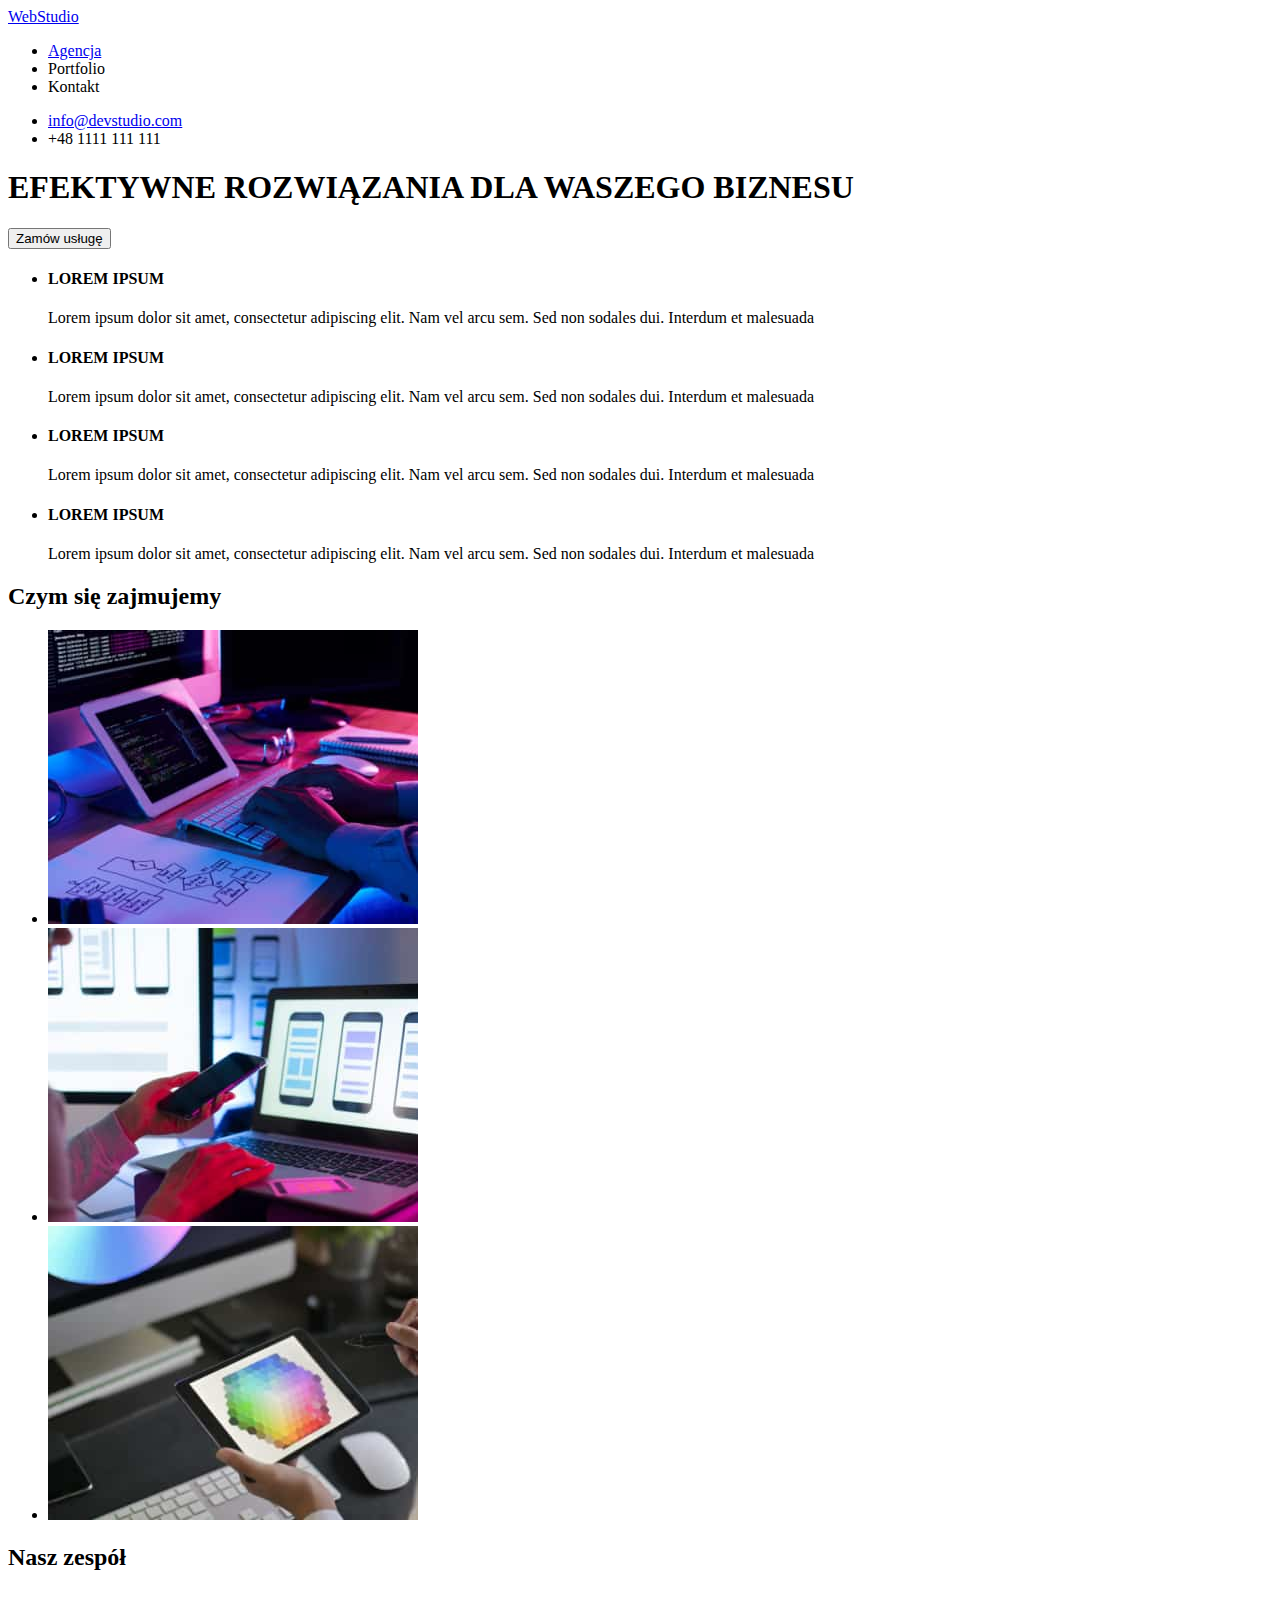
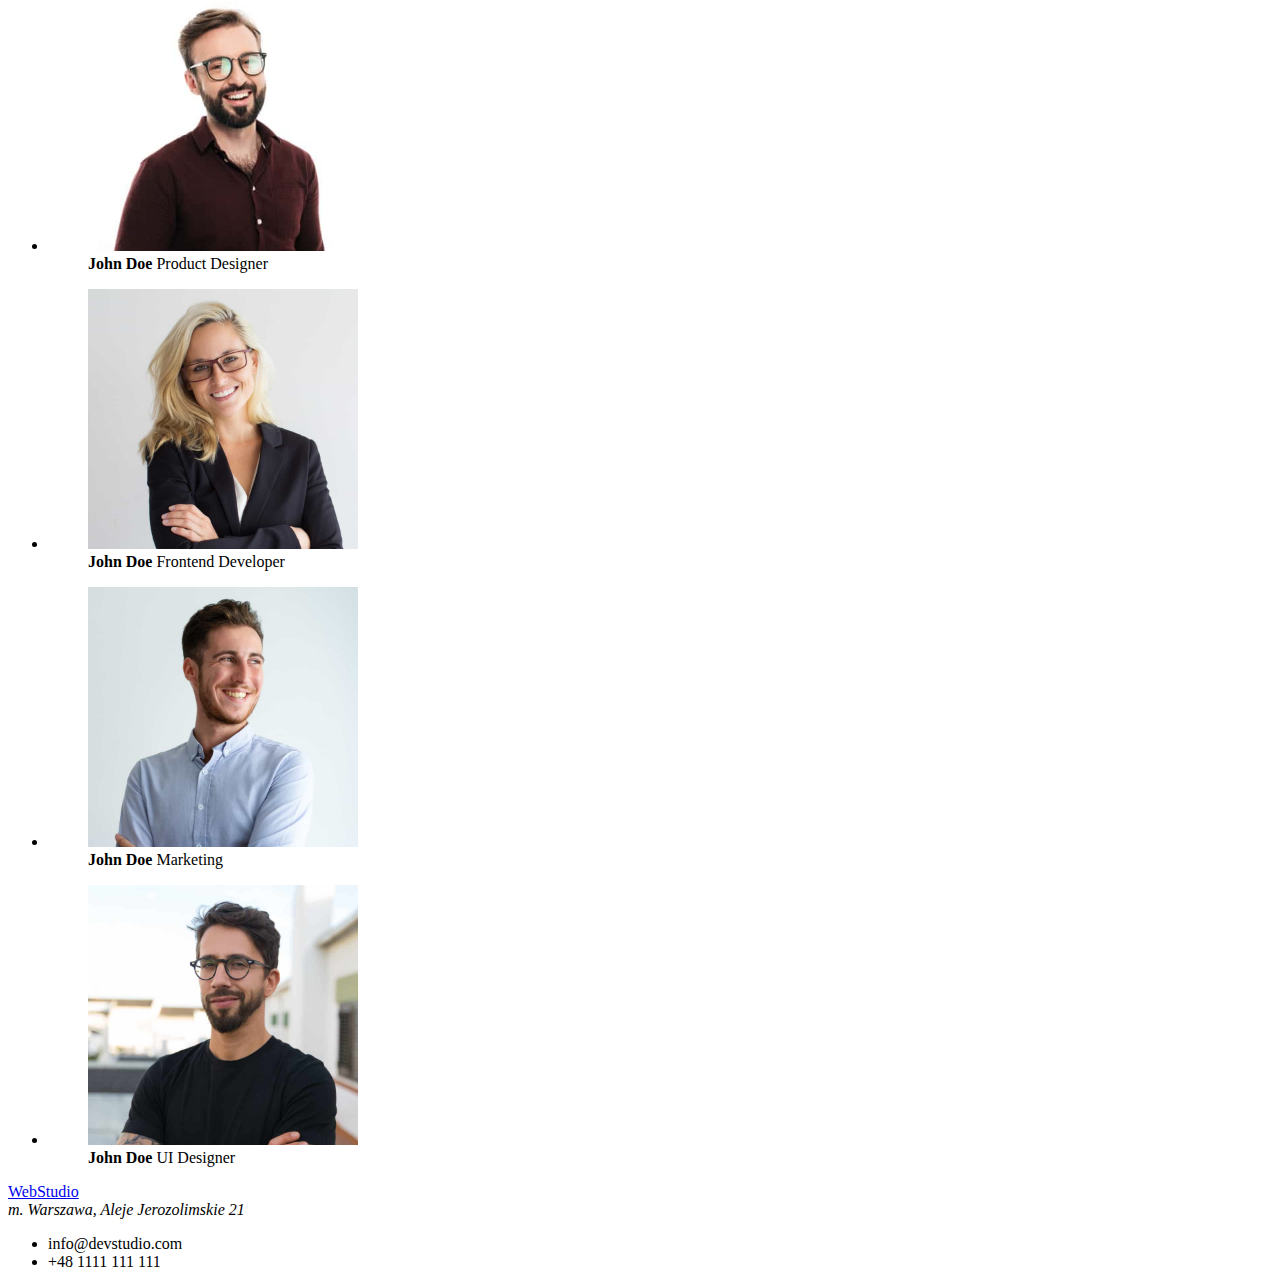
==== index.html @ db187608 "update" ====
<!DOCTYPE html>
<html lang="pl">
<head>
    <meta charset="UTF-8">
    <meta http-equiv="X-UA-Compatible" content="IE=edge">
    <meta name="viewport" content="width=device-width, initial-scale=1.0">
    <title>Main page</title>
</head>
<body>
    <header>
        <a href="#">WebStudio</a>
<nav>
    <ul>
        <li><a href="/Agencja">Agencja</a></li>
        <li>Portfolio</li>
        <li>Kontakt</li>
    </ul>
</nav>
 <ul>
    <li><a href="mailto:info@devstudio.com">info@devstudio.com</a></li>
    <li>+48 1111 111 111</li>
 </ul>
</header>
    <main>
<h1>EFEKTYWNE ROZWIĄZANIA DLA WASZEGO BIZNESU</h1>
<button type="button">Zamów usługę</button>
        <section>
        <ul>
            <li>
                <h4>LOREM IPSUM</h4>
                <p>Lorem ipsum dolor sit amet, consectetur adipiscing elit. Nam vel arcu sem. Sed non sodales dui. Interdum et malesuada</p>
            </li>
            <li>
                <h4>LOREM IPSUM</h4>
                <p>Lorem ipsum dolor sit amet, consectetur adipiscing elit. Nam vel arcu sem. Sed non sodales dui. Interdum et malesuada</p>
            </li>
            <li>
                <h4>LOREM IPSUM</h4>
                <p>Lorem ipsum dolor sit amet, consectetur adipiscing elit. Nam vel arcu sem. Sed non sodales dui. Interdum et malesuada</p>
            </li>
            <li>
                <h4>LOREM IPSUM</h4>
                <p>Lorem ipsum dolor sit amet, consectetur adipiscing elit. Nam vel arcu sem. Sed non sodales dui. Interdum et malesuada</p>
            </li>
        </ul>
        </section>
        <section>
        <h2>Czym się zajmujemy</h2>
        <ul>
        <li><img 
        src="images/backend.jpg"
        alt="backend"
        width="370"
        height="294"
        /></li>
        <li><img 
            src="images/frontend.jpg"
            alt="frontend"
            width="370"
            height="294"
        /></li>
        <li><img 
            src="images/ux.jpg"
            alt="ux"
            width="370"
            height="294"
        /></li>
        </ul>
        </section>
        <section>
        <h2>Nasz zespół</h2>
        <ul>
            <li>
               <figure>
                <img 
                src="images/1.jpg"
                alt="John Doe Product Designer"
                width="270"
                height="260"
            />
            <figcaption><b>John Doe</b> Product Designer</figcaption>
                </figure>
            </li>  
            <li>
                <figure>
                 <img 
                 src="images/2.jpg"
                 alt="John Doe Frontend Developer"
                 width="270"
                 height="260"
             />
             <figcaption><b>John Doe</b> Frontend Developer</figcaption>
                 </figure>
             </li>  
             <li>
                <figure>
                 <img 
                 src="images/3.jpg"
                 alt="John Doe Marketing"
                 width="270"
                 height="260"
             />
             <figcaption><b>John Doe</b> Marketing</figcaption>
                 </figure>
             </li>  
             <li>
                <figure>
                 <img 
                 src="images/4.jpg"
                 alt="John Doe UI Designer"
                 width="270"
                 height="260"
             />
             <figcaption><b>John Doe</b> UI Designer</figcaption>
                 </figure>
             </li>  
            </ul>
            </section>
    </main>
    <footer>
        <a href="#">WebStudio</a>
        <address>m. Warszawa, Aleje Jerozolimskie 21</address>
            <ul>
                <li>info@devstudio.com</li>
                <li>+48 1111 111 111</li>
            </ul>
    </footer>
</body>
</html>
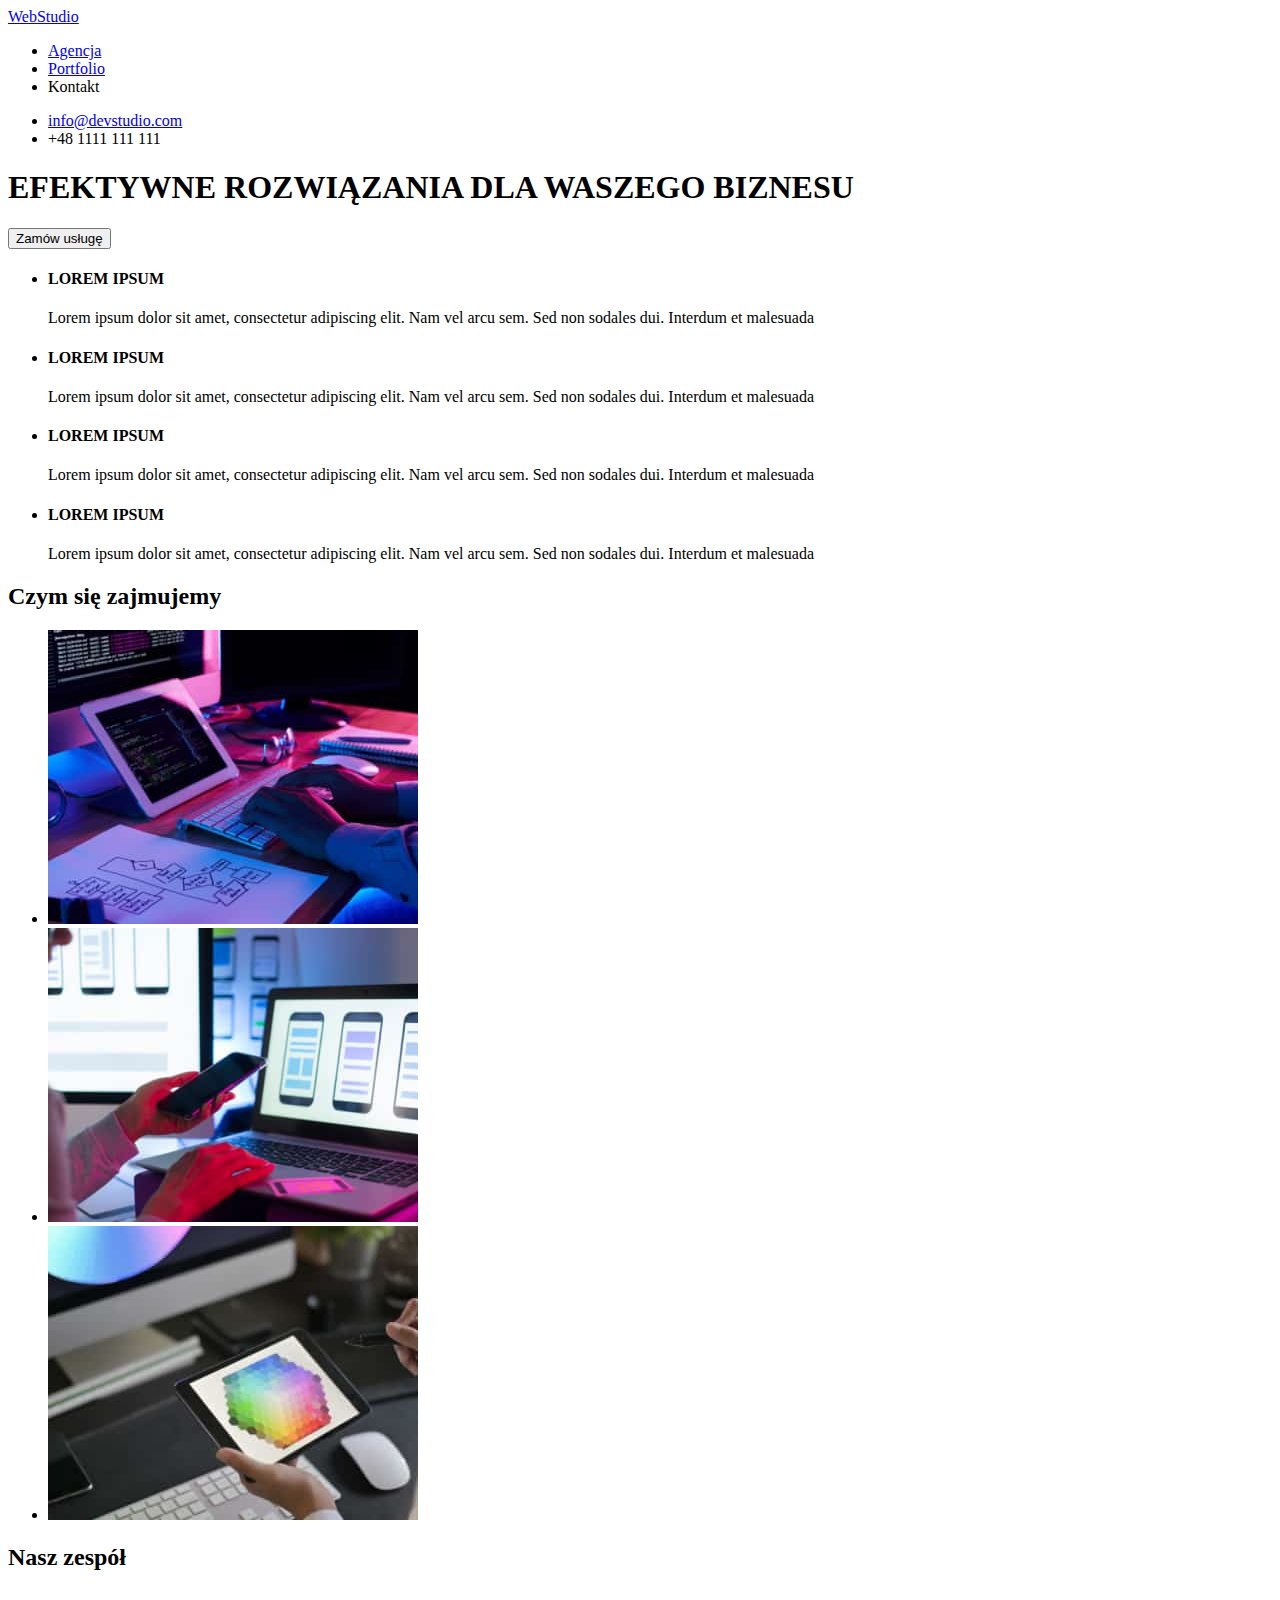
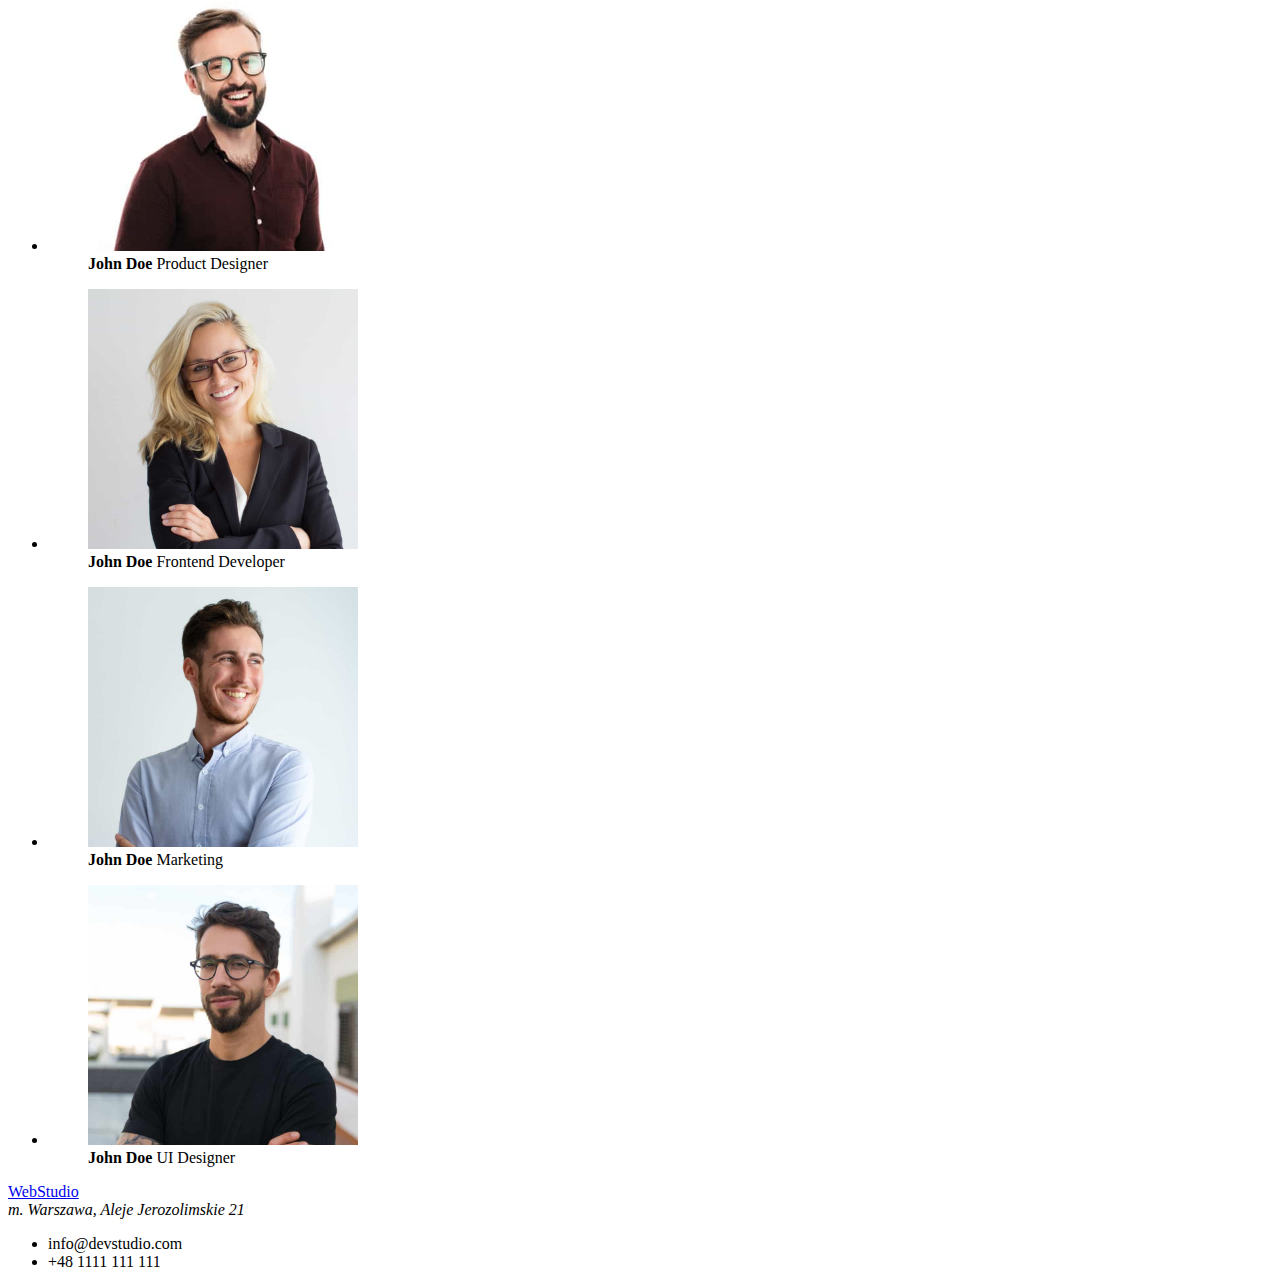
==== commit 7f303dec: "updt" ====
--- a/index.html
+++ b/index.html
@@ -11,8 +11,8 @@
         <a href="#">WebStudio</a>
 <nav>
     <ul>
-        <li><a href="/Agencja">Agencja</a></li>
-        <li>Portfolio</li>
+        <li><a href="#">Agencja</a></li>
+        <li><a href="/portfolio.html">Portfolio</a></li>
         <li>Kontakt</li>
     </ul>
 </nav>
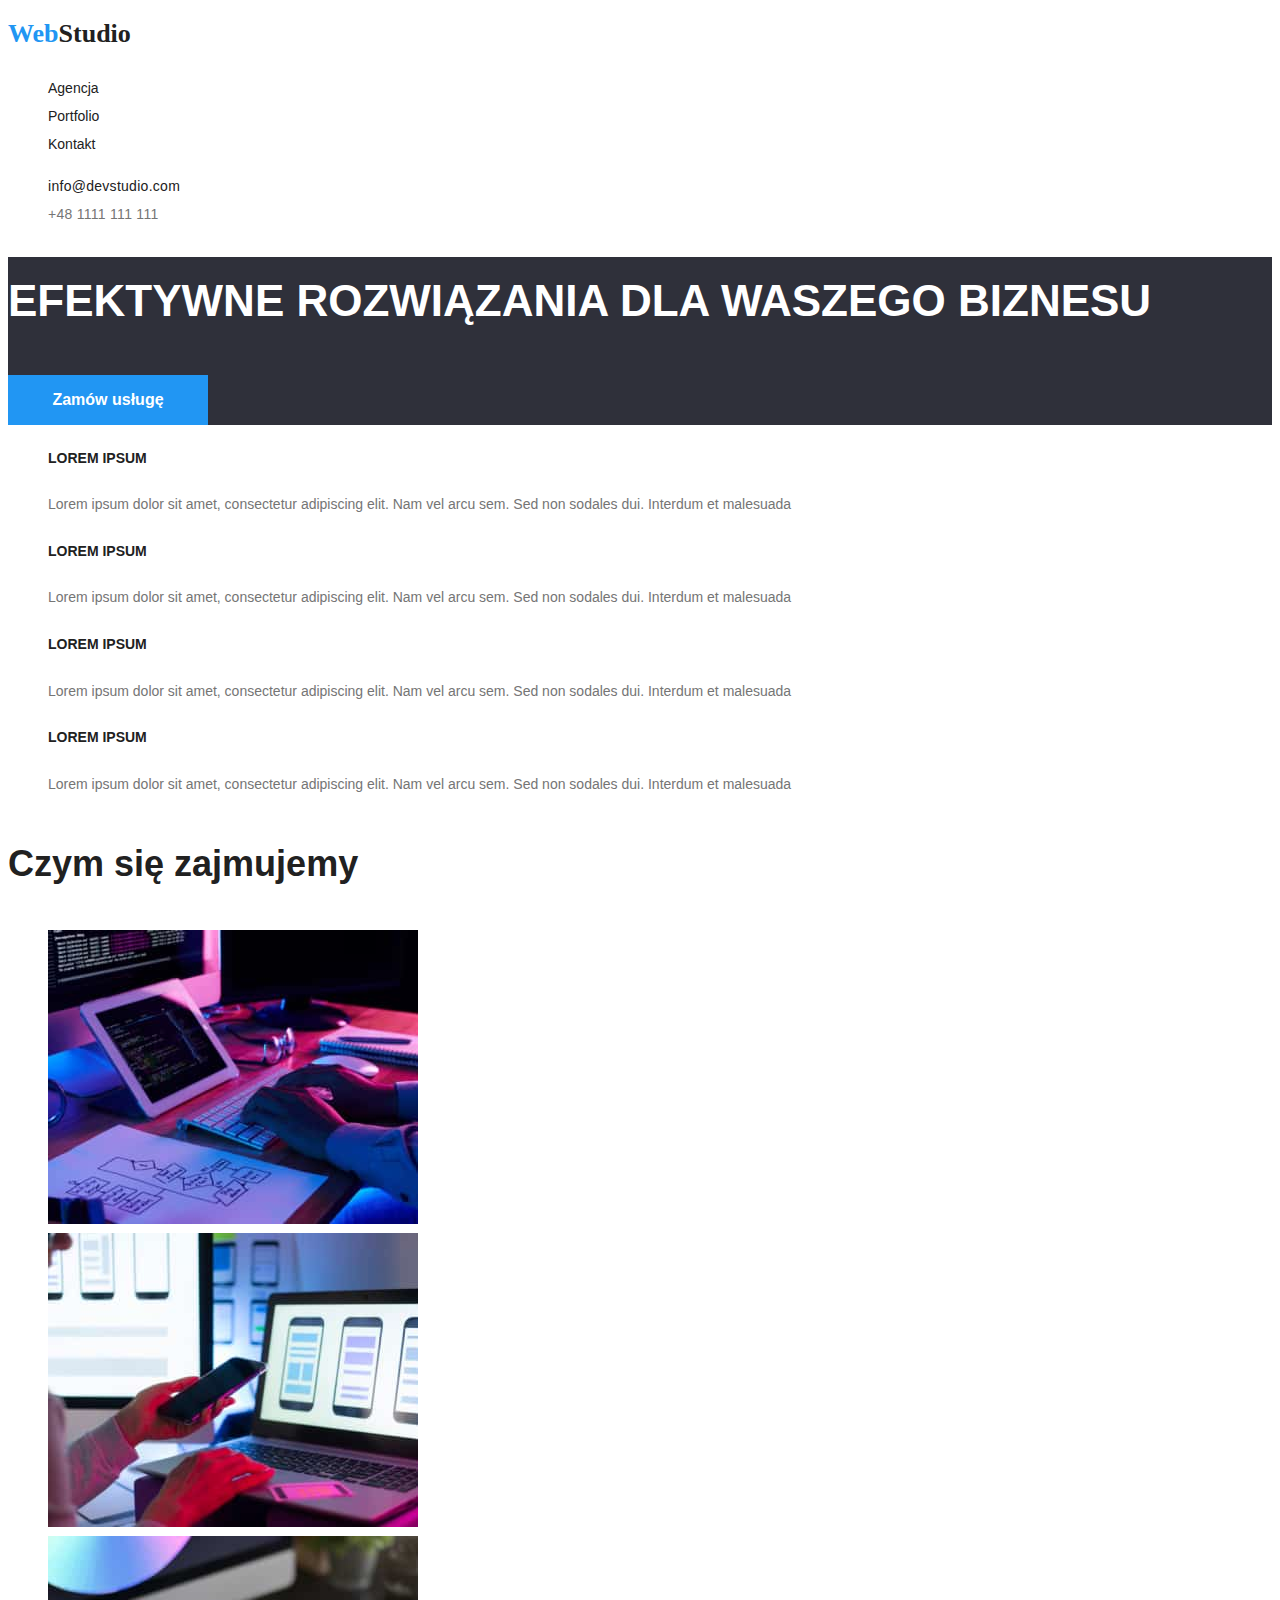
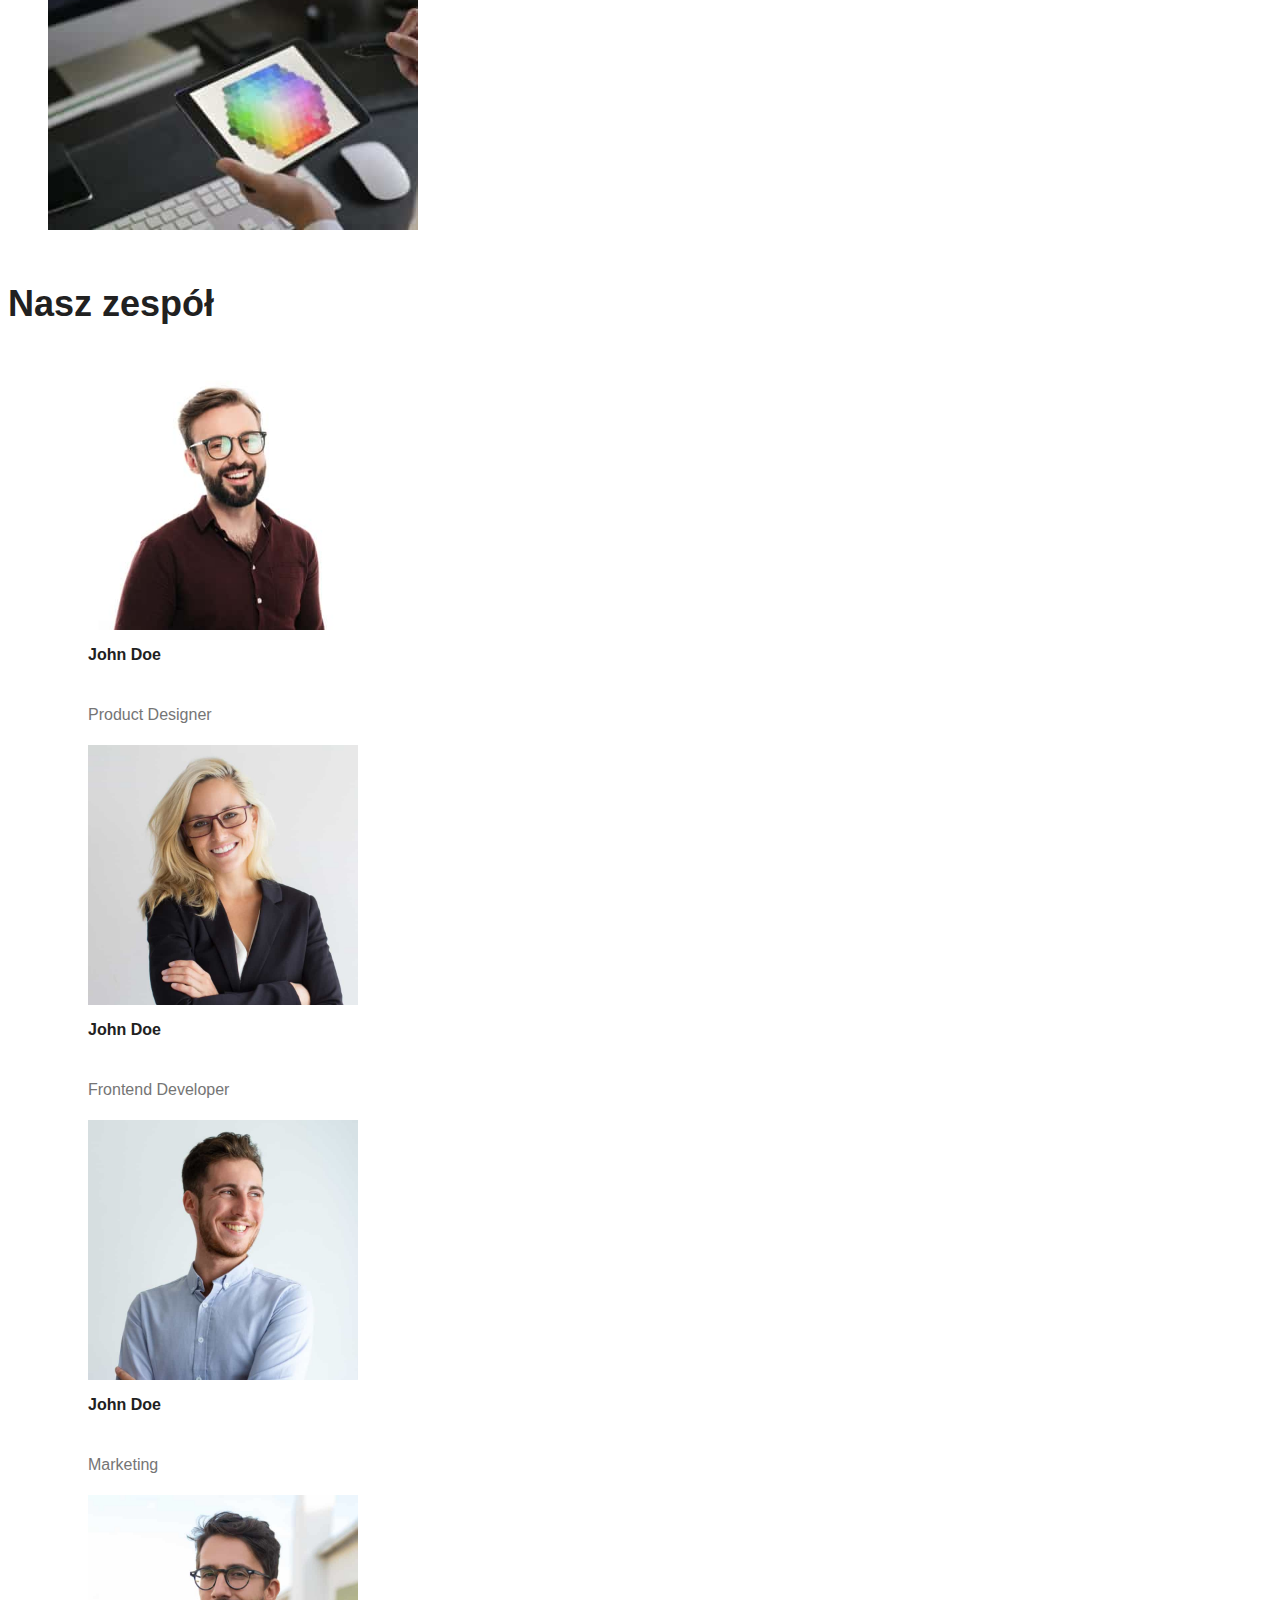
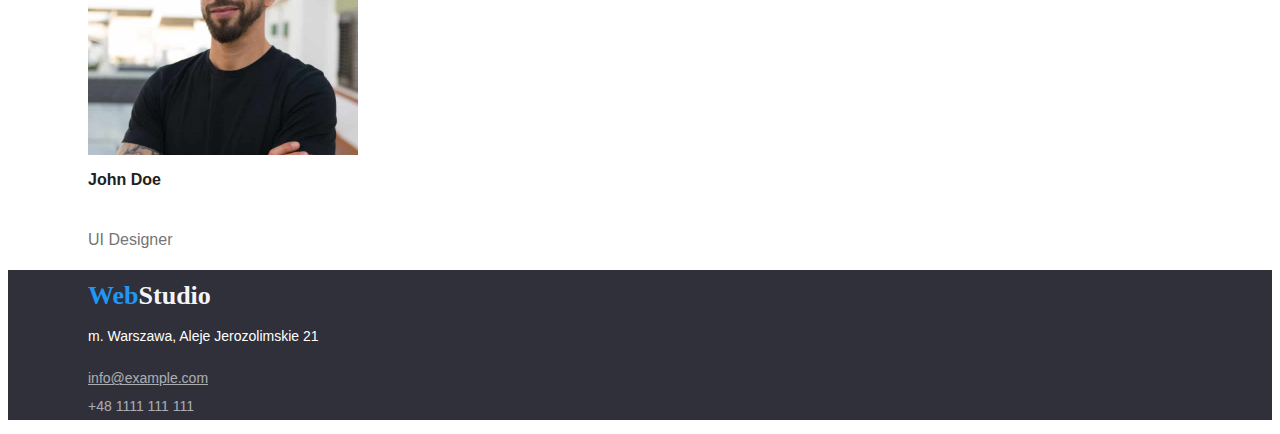
==== commit d159623f: "updt final" ====
--- a/index.html
+++ b/index.html
@@ -5,48 +5,51 @@
     <meta http-equiv="X-UA-Compatible" content="IE=edge">
     <meta name="viewport" content="width=device-width, initial-scale=1.0">
     <title>Main page</title>
+    <link rel="stylesheet" href="./css/styles.css" />
 </head>
 <body>
     <header>
-        <a href="#">WebStudio</a>
+        <a href="/index.html" class="logo" id="logo-first-part">Web</a><a href="#" class="logo">Studio</a>
 <nav>
-    <ul>
-        <li><a href="#">Agencja</a></li>
-        <li><a href="/portfolio.html">Portfolio</a></li>
-        <li>Kontakt</li>
+    <ul style="list-style: none" class="navigation">
+        <li><a href="/index.html" class="nav-font-change">Agencja</a></li>
+        <li><a href="/portfolio.html" class="nav-font-change">Portfolio</a></li>
+        <li><a href="#" class="nav-font-change">Kontakt</a></li>
     </ul>
 </nav>
- <ul>
+ <ul style="list-style: none" class="contact">
     <li><a href="mailto:info@devstudio.com">info@devstudio.com</a></li>
     <li>+48 1111 111 111</li>
  </ul>
 </header>
     <main>
-<h1>EFEKTYWNE ROZWIĄZANIA DLA WASZEGO BIZNESU</h1>
-<button type="button">Zamów usługę</button>
+        <div class="background-style">
+<h1 class="h1-style">EFEKTYWNE ROZWIĄZANIA DLA WASZEGO BIZNESU</h1>
+<button type="button" class="index-button">Zamów usługę</button>
+        </div>
         <section>
-        <ul>
+        <ul style="list-style: none">
             <li>
-                <h4>LOREM IPSUM</h4>
-                <p>Lorem ipsum dolor sit amet, consectetur adipiscing elit. Nam vel arcu sem. Sed non sodales dui. Interdum et malesuada</p>
+                <h4 class="h4-style">LOREM IPSUM</h4>
+                <p class="lorem-style">Lorem ipsum dolor sit amet, consectetur adipiscing elit. Nam vel arcu sem. Sed non sodales dui. Interdum et malesuada</p>
             </li>
             <li>
-                <h4>LOREM IPSUM</h4>
-                <p>Lorem ipsum dolor sit amet, consectetur adipiscing elit. Nam vel arcu sem. Sed non sodales dui. Interdum et malesuada</p>
+                <h4 class="h4-style">LOREM IPSUM</h4>
+                <p class="lorem-style">Lorem ipsum dolor sit amet, consectetur adipiscing elit. Nam vel arcu sem. Sed non sodales dui. Interdum et malesuada</p>
             </li>
             <li>
-                <h4>LOREM IPSUM</h4>
-                <p>Lorem ipsum dolor sit amet, consectetur adipiscing elit. Nam vel arcu sem. Sed non sodales dui. Interdum et malesuada</p>
+                <h4 class="h4-style">LOREM IPSUM</h4>
+                <p class="lorem-style">Lorem ipsum dolor sit amet, consectetur adipiscing elit. Nam vel arcu sem. Sed non sodales dui. Interdum et malesuada</p>
             </li>
             <li>
-                <h4>LOREM IPSUM</h4>
-                <p>Lorem ipsum dolor sit amet, consectetur adipiscing elit. Nam vel arcu sem. Sed non sodales dui. Interdum et malesuada</p>
+                <h4 class="h4-style">LOREM IPSUM</h4>
+                <p class="lorem-style">Lorem ipsum dolor sit amet, consectetur adipiscing elit. Nam vel arcu sem. Sed non sodales dui. Interdum et malesuada</p>
             </li>
         </ul>
         </section>
         <section>
-        <h2>Czym się zajmujemy</h2>
-        <ul>
+        <h2 class="h2-style">Czym się zajmujemy</h2>
+        <ul style="list-style: none">
         <li><img 
         src="images/backend.jpg"
         alt="backend"
@@ -68,8 +71,8 @@
         </ul>
         </section>
         <section>
-        <h2>Nasz zespół</h2>
-        <ul>
+        <h2 class="h2-style">Nasz zespół</h2>
+        <ul style="list-style: none">
             <li>
                <figure>
                 <img 
@@ -78,7 +81,7 @@
                 width="270"
                 height="260"
             />
-            <figcaption><b>John Doe</b> Product Designer</figcaption>
+            <figcaption class="description-team-1">John Doe</figcaption><br><figcaption class="description-team-2"> Product Designer</figcaption>
                 </figure>
             </li>  
             <li>
@@ -89,7 +92,7 @@
                  width="270"
                  height="260"
              />
-             <figcaption><b>John Doe</b> Frontend Developer</figcaption>
+             <figcaption class="description-team-1">John Doe</figcaption><br><figcaption class="description-team-2"> Frontend Developer</figcaption>
                  </figure>
              </li>  
              <li>
@@ -100,7 +103,7 @@
                  width="270"
                  height="260"
              />
-             <figcaption><b>John Doe</b> Marketing</figcaption>
+             <figcaption class="description-team-1">John Doe</figcaption><br><figcaption class="description-team-2"> Marketing</figcaption>
                  </figure>
              </li>  
              <li>
@@ -111,18 +114,18 @@
                  width="270"
                  height="260"
              />
-             <figcaption><b>John Doe</b> UI Designer</figcaption>
+             <figcaption class="description-team-1">John Doe</figcaption><br><figcaption class="description-team-2"> UI Designer</figcaption>
                  </figure>
              </li>  
             </ul>
             </section>
     </main>
     <footer>
-        <a href="#">WebStudio</a>
-        <address>m. Warszawa, Aleje Jerozolimskie 21</address>
-            <ul>
-                <li>info@devstudio.com</li>
-                <li>+48 1111 111 111</li>
+        <a href="#" class="logo-footer" id="logo-first-part">Web</a><a href="#" class="logo-footer">Studio</a>
+        <address class="footer-font">m. Warszawa, Aleje Jerozolimskie 21</address>
+            <ul style="list-style: none">
+                <li><a href="mailto:info@example.com" class="footer-font-2">info@example.com</a></li>
+                <li class="footer-font-3">+48 1111 111 111</li>
             </ul>
     </footer>
 </body>
--- a/css/styles.css
+++ b/css/styles.css
@@ -0,0 +1,164 @@
+body {
+    font-family: "Roboto", sans-serif;
+    color: #212121;
+    font-size: 14px;
+    font-style: normal;
+    line-height: 2;
+}
+
+.logo {
+    font-family: "Raleway";
+    font-weight: 700;
+    font-size: 26px;
+}
+
+#logo-first-part {
+    color: #2196F3;
+}
+
+.navigation {
+    font-style: normal;
+    font-size: 14px;
+    color: #212121;
+}
+
+
+.nav-font-change:focus {
+    color:#2196F3;
+}
+
+.nav-font-change:hover {
+    color:#2196F3;
+}
+
+.contact {
+    font-style: normal;
+    font-size: 14px;
+    letter-spacing: 0.02em;
+    color: #757575;
+}
+
+.colour-change {
+    background-color: #F5F4FA;
+    font-style: normal;
+    font-size: 16px;
+    letter-spacing: 0.03em;
+    color: #212121;
+}
+
+.colour-change:hover {
+    background-color: #2196F3;
+    color: #F5F4FA;
+}
+
+button {
+    border: 0;
+    cursor: pointer;
+}
+
+a {
+    text-decoration: none;
+    color: #212121;
+}
+
+.image-description-1 {
+    font-size: 18px;
+    font-weight: 900;
+    line-height: 1;
+}
+
+.image-description-2 {
+    font-size: 16px;
+    font-weight: 400;
+    color: #757575;
+    line-height: 0.5;
+}
+
+footer {
+    background-color: #2F303A;
+}
+
+.logo-footer {
+    font-family: "Raleway";
+    font-weight: 700;
+    color: #F5F4FA;
+    font-style: normal;
+    font-size: 26px;
+    margin-left: 5rem;
+    margin-right: -5rem;
+}
+
+#logo-first-part {
+    color: #2196F3;
+}
+
+.footer-font {
+    font-size: 14px;
+    font-weight: 400;
+    color: #FFFFFF;
+    font-style: normal;
+    margin-left: 5rem;
+}
+
+.footer-font-2 {
+    font-size: 14px;
+    font-weight: 400;
+    color: #FFFFFF;
+    opacity: 0.6;
+    text-decoration: underline;
+    margin-left: 2.5rem;
+}
+
+.footer-font-3 {
+    font-size: 14px;
+    font-weight: 400;
+    font-style: normal;
+    color: #FFFFFF;
+    opacity: 0.6;
+    margin-left: 2.5rem;
+}
+
+.background-style {
+    background: #2F303A;
+}
+
+.h1-style {
+    font-size: 44px;
+    color: #FFFFFF;
+}
+
+.index-button {
+    background-color: #2196F3;
+    color: #FFFFFF;
+    font-size: 16px;
+    font-weight: 700;
+    width: 200px;
+    height: 50px;
+}
+
+.h4-style {
+    font-weight: 700;
+}
+
+.lorem-style {
+    font-weight: 400;
+    color: #757575;
+}
+
+.h2-style {
+    color: #212121;
+    font-weight: 700;
+    font-size: 36px;
+}
+
+.description-team-1 {
+    color: #212121;
+    font-weight: 700;
+    font-size: 16px;
+}
+
+.description-team-2 {
+    color: #757575;
+    font-weight: 400;
+    font-size: 16px;
+}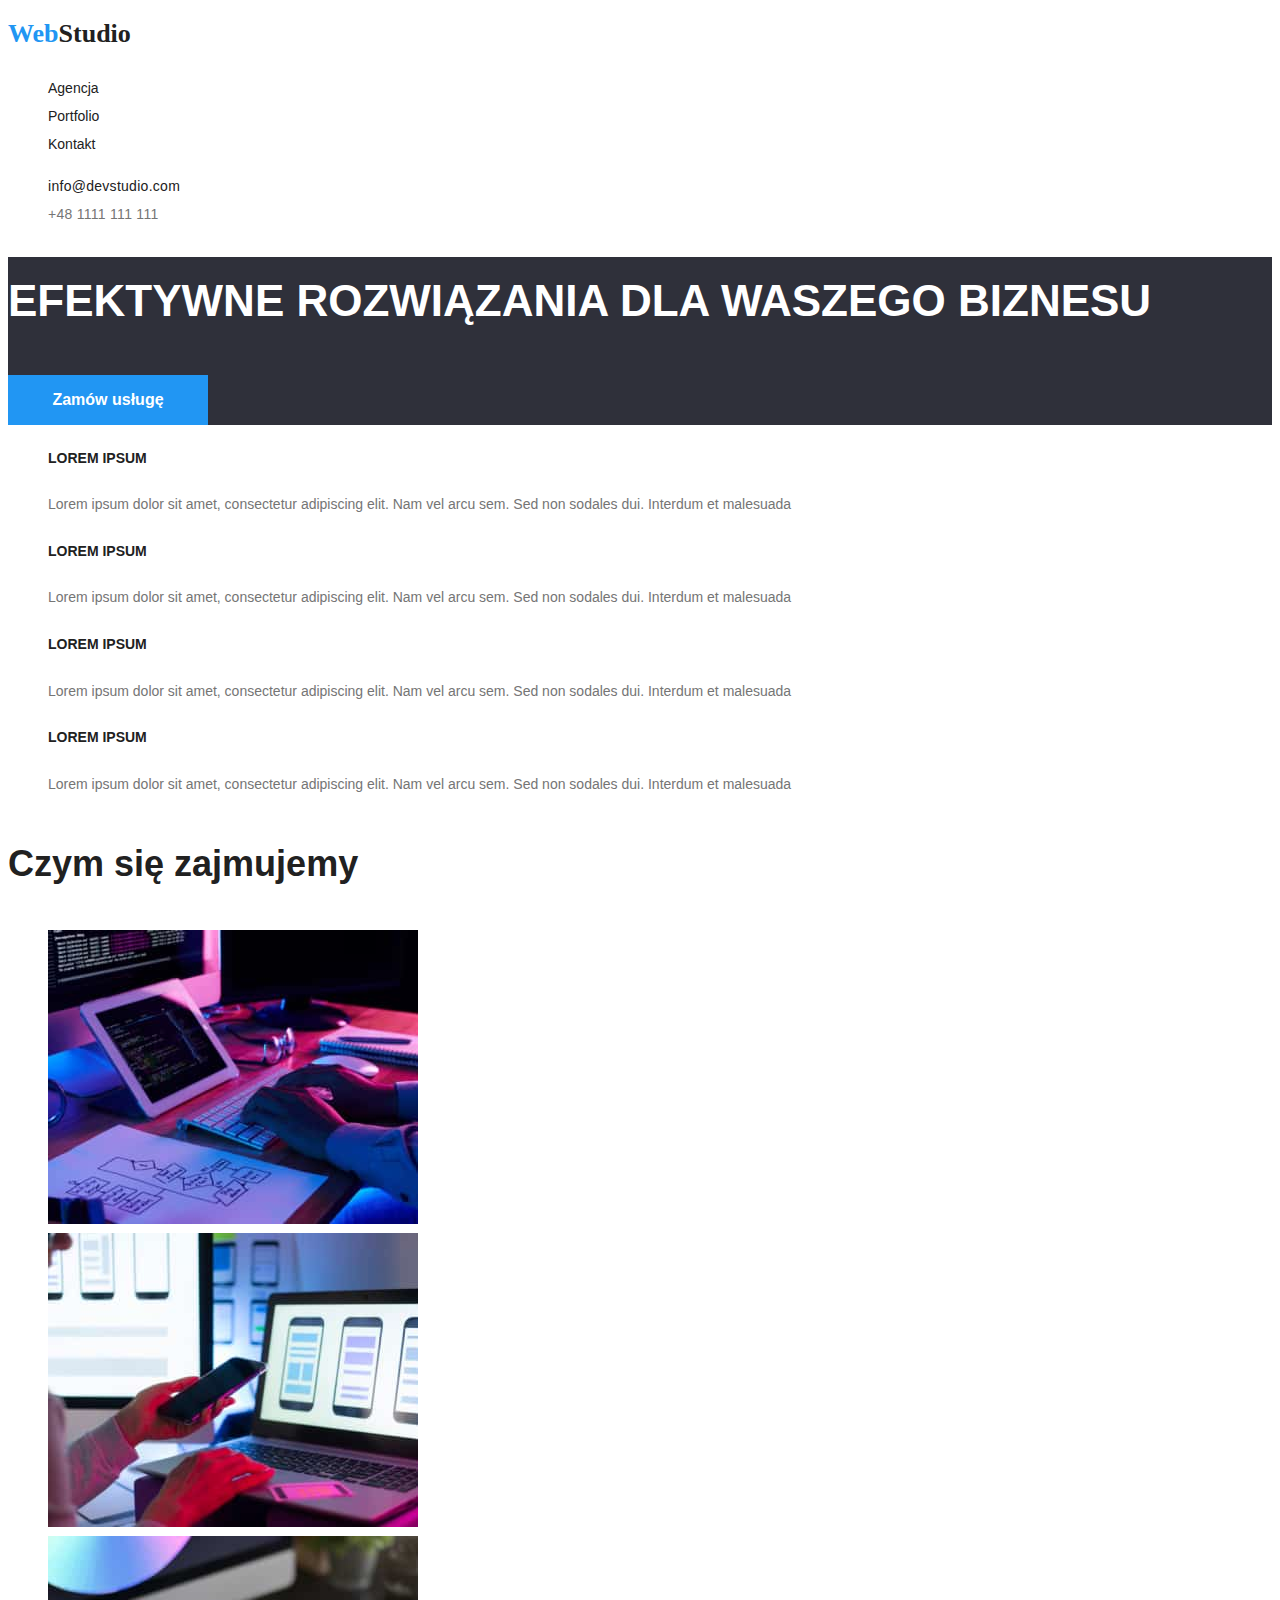
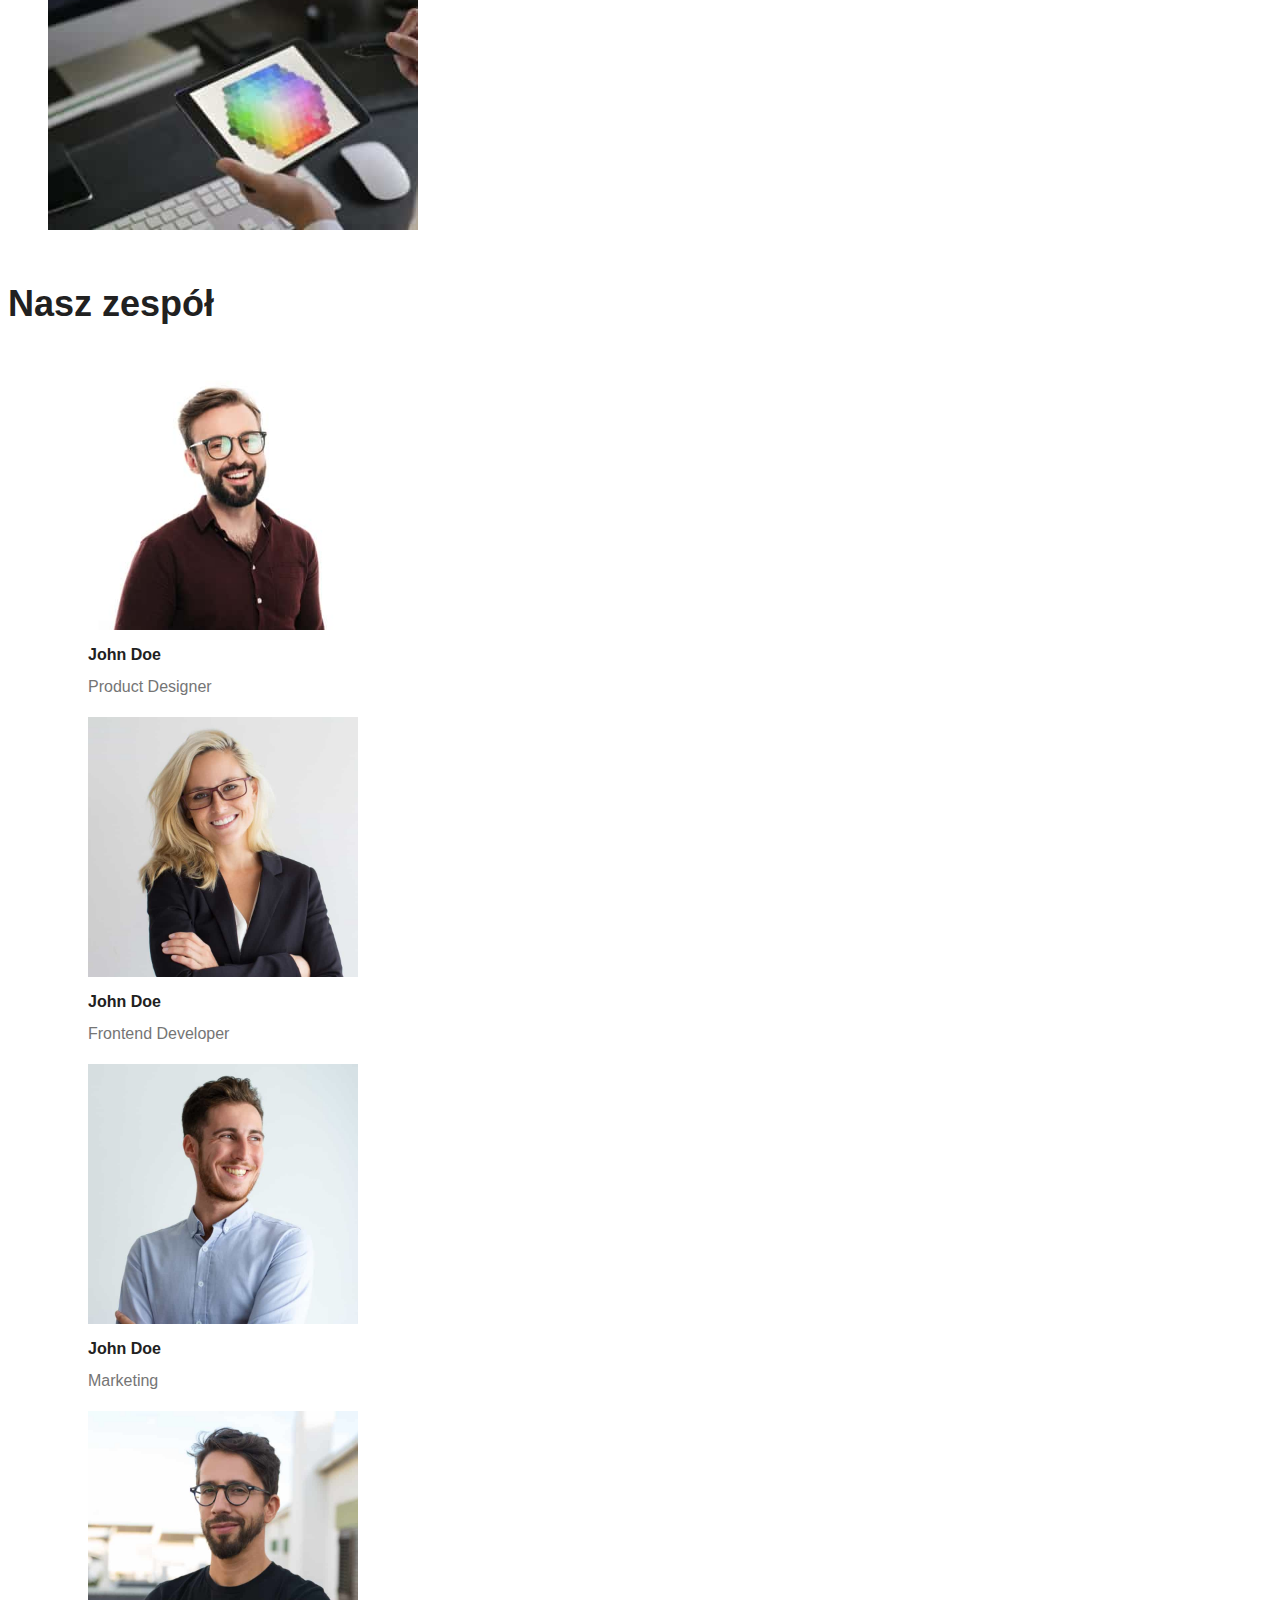
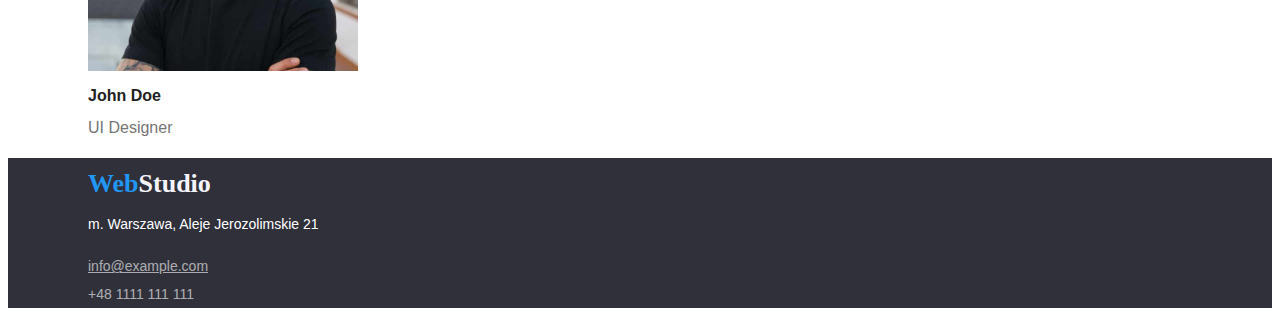
==== commit d4ebb71e: "updt after valid" ====
--- a/index.html
+++ b/index.html
@@ -81,7 +81,7 @@
                 width="270"
                 height="260"
             />
-            <figcaption class="description-team-1">John Doe</figcaption><br><figcaption class="description-team-2"> Product Designer</figcaption>
+            <figcaption><span class="description-team-1">John Doe</span><br><span class="description-team-2"> Product Designer</span></figcaption>
                 </figure>
             </li>  
             <li>
@@ -92,7 +92,7 @@
                  width="270"
                  height="260"
              />
-             <figcaption class="description-team-1">John Doe</figcaption><br><figcaption class="description-team-2"> Frontend Developer</figcaption>
+             <figcaption><span class="description-team-1">John Doe</span><br><span class="description-team-2"> Frontend Developer</span></figcaption>
                  </figure>
              </li>  
              <li>
@@ -103,7 +103,7 @@
                  width="270"
                  height="260"
              />
-             <figcaption class="description-team-1">John Doe</figcaption><br><figcaption class="description-team-2"> Marketing</figcaption>
+             <figcaption><span class="description-team-1">John Doe</span><br><span class="description-team-2"> Marketing</span></figcaption>
                  </figure>
              </li>  
              <li>
@@ -114,14 +114,14 @@
                  width="270"
                  height="260"
              />
-             <figcaption class="description-team-1">John Doe</figcaption><br><figcaption class="description-team-2"> UI Designer</figcaption>
+             <figcaption><span class="description-team-1">John Doe</span><br><span class="description-team-2"> UI Designer</span></figcaption>
                  </figure>
              </li>  
             </ul>
             </section>
     </main>
     <footer>
-        <a href="#" class="logo-footer" id="logo-first-part">Web</a><a href="#" class="logo-footer">Studio</a>
+        <a href="#" class="logo-footer" id="logo-first-part-2">Web</a><a href="#" class="logo-footer">Studio</a>
         <address class="footer-font">m. Warszawa, Aleje Jerozolimskie 21</address>
             <ul style="list-style: none">
                 <li><a href="mailto:info@example.com" class="footer-font-2">info@example.com</a></li>
--- a/css/styles.css
+++ b/css/styles.css
@@ -161,4 +161,8 @@
     color: #757575;
     font-weight: 400;
     font-size: 16px;
+}
+
+#logo-first-part-2 {
+    color: #2196F3;
 }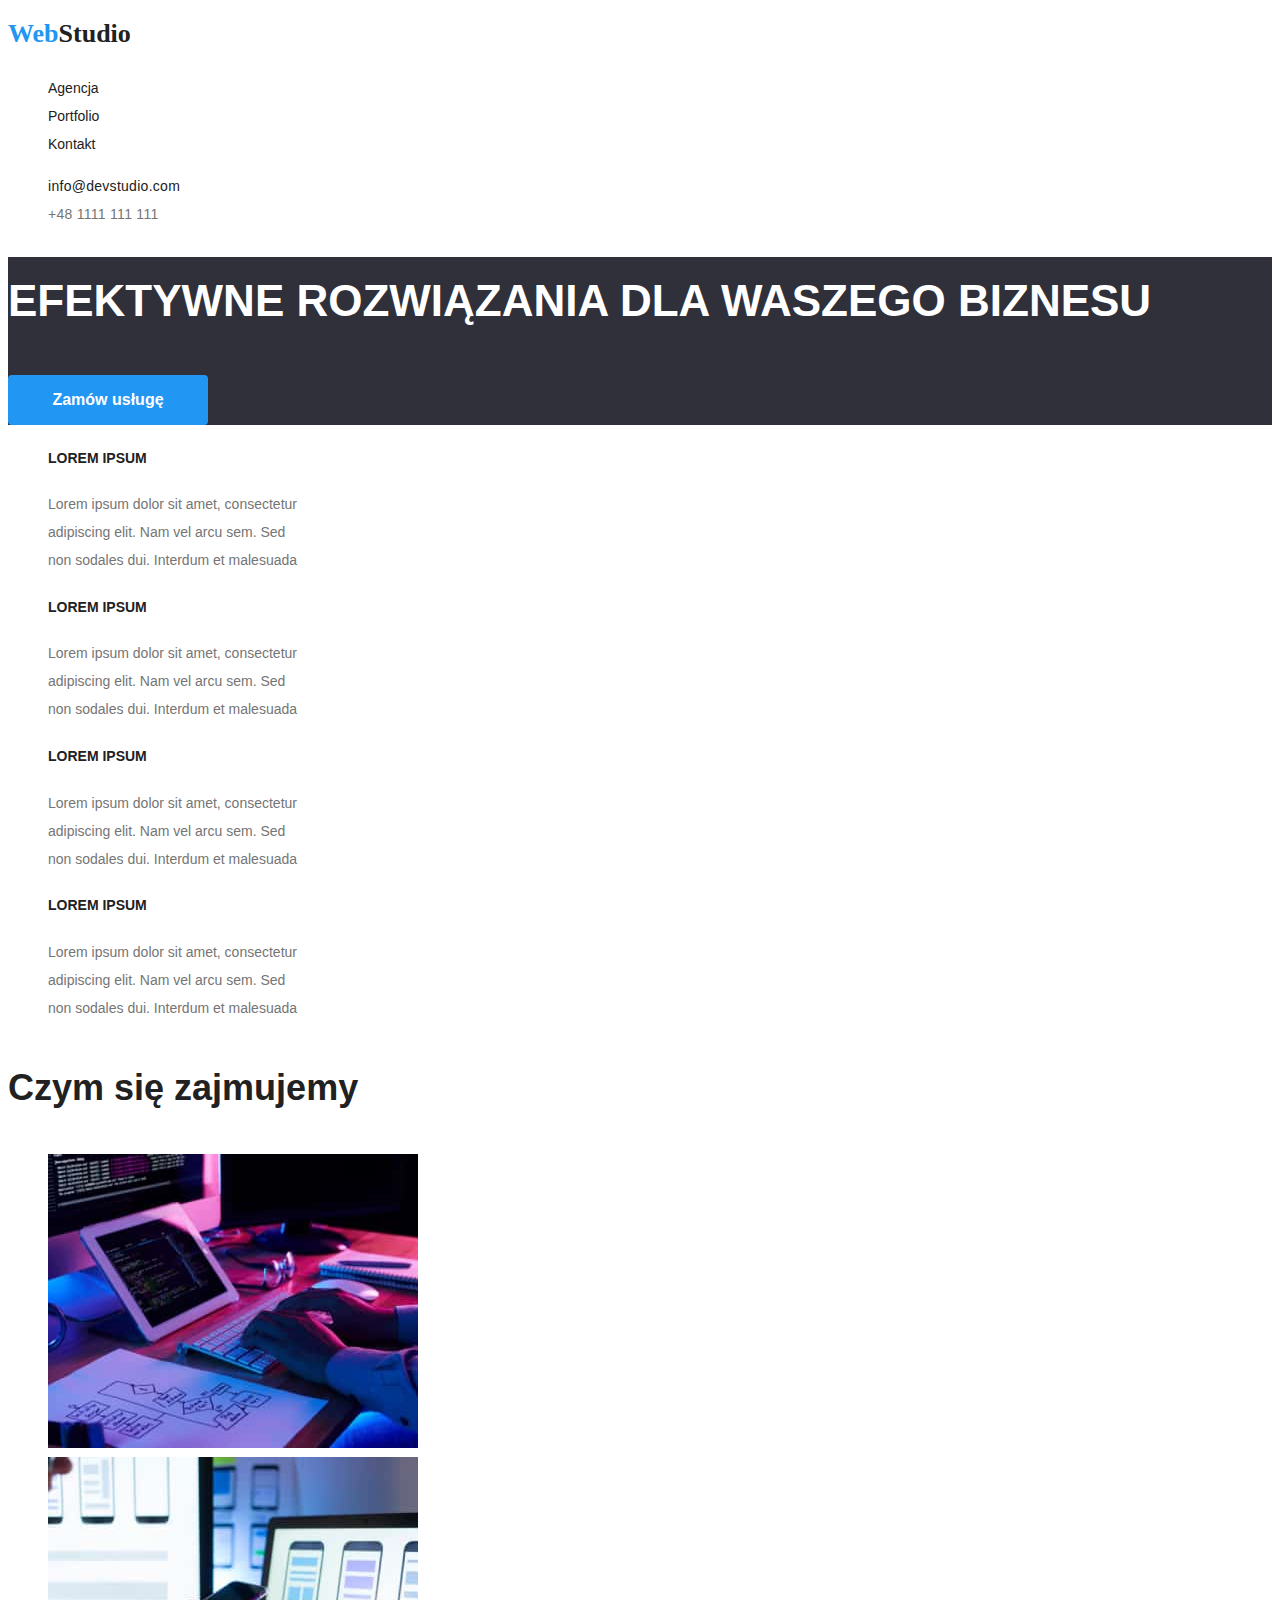
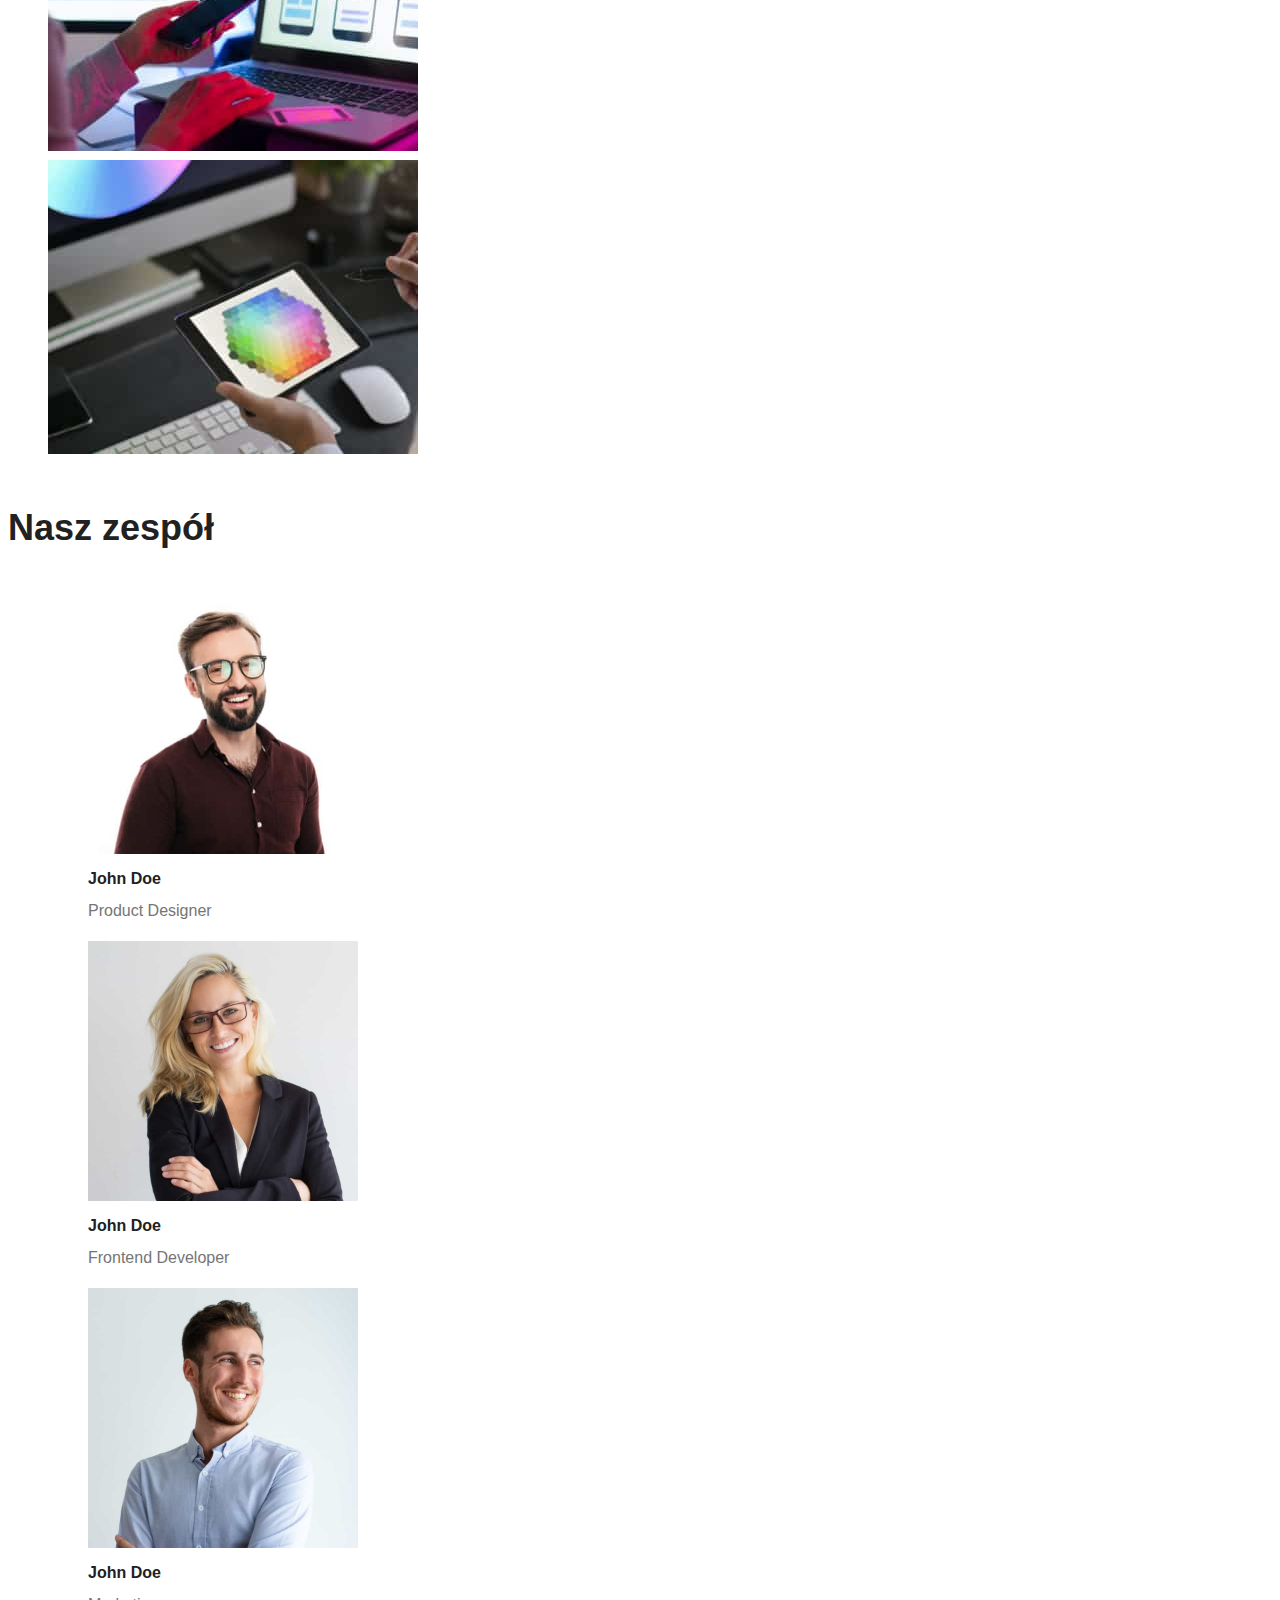
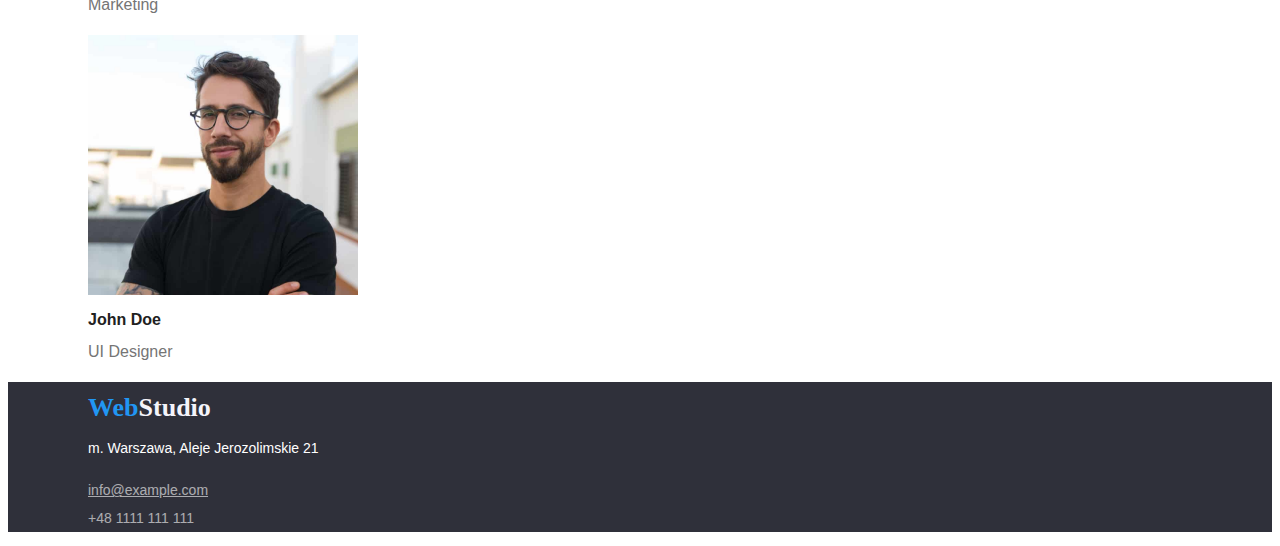
==== commit 17466edd: "updt" ====
--- a/index.html
+++ b/index.html
@@ -9,11 +9,11 @@
 </head>
 <body>
     <header>
-        <a href="/index.html" class="logo" id="logo-first-part">Web</a><a href="#" class="logo">Studio</a>
+        <a href="index.html" class="logo" id="logo-first-part">Web</a><a href="#" class="logo">Studio</a>
 <nav>
     <ul style="list-style: none" class="navigation">
-        <li><a href="/index.html" class="nav-font-change">Agencja</a></li>
-        <li><a href="/portfolio.html" class="nav-font-change">Portfolio</a></li>
+        <li><a href="index.html" class="nav-font-change">Agencja</a></li>
+        <li><a href="portfolio.html" class="nav-font-change">Portfolio</a></li>
         <li><a href="#" class="nav-font-change">Kontakt</a></li>
     </ul>
 </nav>
@@ -31,19 +31,19 @@
         <ul style="list-style: none">
             <li>
                 <h4 class="h4-style">LOREM IPSUM</h4>
-                <p class="lorem-style">Lorem ipsum dolor sit amet, consectetur adipiscing elit. Nam vel arcu sem. Sed non sodales dui. Interdum et malesuada</p>
+                <p class="lorem-style">Lorem ipsum dolor sit amet, consectetur<br> adipiscing elit. Nam vel arcu sem. Sed<br> non sodales dui. Interdum et malesuada</p>
             </li>
             <li>
                 <h4 class="h4-style">LOREM IPSUM</h4>
-                <p class="lorem-style">Lorem ipsum dolor sit amet, consectetur adipiscing elit. Nam vel arcu sem. Sed non sodales dui. Interdum et malesuada</p>
+                <p class="lorem-style">Lorem ipsum dolor sit amet, consectetur<br> adipiscing elit. Nam vel arcu sem. Sed<br> non sodales dui. Interdum et malesuada</p>
             </li>
             <li>
                 <h4 class="h4-style">LOREM IPSUM</h4>
-                <p class="lorem-style">Lorem ipsum dolor sit amet, consectetur adipiscing elit. Nam vel arcu sem. Sed non sodales dui. Interdum et malesuada</p>
+                <p class="lorem-style">Lorem ipsum dolor sit amet, consectetur<br> adipiscing elit. Nam vel arcu sem. Sed<br> non sodales dui. Interdum et malesuada</p>
             </li>
             <li>
                 <h4 class="h4-style">LOREM IPSUM</h4>
-                <p class="lorem-style">Lorem ipsum dolor sit amet, consectetur adipiscing elit. Nam vel arcu sem. Sed non sodales dui. Interdum et malesuada</p>
+                <p class="lorem-style">Lorem ipsum dolor sit amet, consectetur<br> adipiscing elit. Nam vel arcu sem. Sed<br>non sodales dui. Interdum et malesuada</p>
             </li>
         </ul>
         </section>
--- a/css/styles.css
+++ b/css/styles.css
@@ -1,6 +1,12 @@
+:root {
+    --main-color: #212121;
+    --second-color: #2196F3;
+    --dark-background: #2F303A;
+  }
+
 body {
     font-family: "Roboto", sans-serif;
-    color: #212121;
+    color: var(--main-color);
     font-size: 14px;
     font-style: normal;
     line-height: 2;
@@ -13,22 +19,22 @@
 }
 
 #logo-first-part {
-    color: #2196F3;
+    color: var(--second-color);
 }
 
 .navigation {
     font-style: normal;
     font-size: 14px;
-    color: #212121;
+    color: var(--main-color);
 }
 
 
 .nav-font-change:focus {
-    color:#2196F3;
+    color: var(--second-color);
 }
 
 .nav-font-change:hover {
-    color:#2196F3;
+    color: var(--second-color);
 }
 
 .contact {
@@ -43,11 +49,12 @@
     font-style: normal;
     font-size: 16px;
     letter-spacing: 0.03em;
-    color: #212121;
+    color: var(--main-color);
+    border-radius: 4px;
 }
 
 .colour-change:hover {
-    background-color: #2196F3;
+    background-color: var(--second-color);
     color: #F5F4FA;
 }
 
@@ -58,7 +65,7 @@
 
 a {
     text-decoration: none;
-    color: #212121;
+    color: var(--main-color);
 }
 
 .image-description-1 {
@@ -89,7 +96,7 @@
 }
 
 #logo-first-part {
-    color: #2196F3;
+    color: var(--second-color);
 }
 
 .footer-font {
@@ -119,7 +126,7 @@
 }
 
 .background-style {
-    background: #2F303A;
+    background: var(--dark-background);
 }
 
 .h1-style {
@@ -128,12 +135,13 @@
 }
 
 .index-button {
-    background-color: #2196F3;
+    background-color: var(--second-color);
     color: #FFFFFF;
     font-size: 16px;
     font-weight: 700;
     width: 200px;
     height: 50px;
+    border-radius: 4px;
 }
 
 .h4-style {
@@ -146,13 +154,13 @@
 }
 
 .h2-style {
-    color: #212121;
+    color: var(--main-color);
     font-weight: 700;
     font-size: 36px;
 }
 
 .description-team-1 {
-    color: #212121;
+    color: var(--main-color);
     font-weight: 700;
     font-size: 16px;
 }
@@ -164,5 +172,5 @@
 }
 
 #logo-first-part-2 {
-    color: #2196F3;
+    color: var(--second-color);
 }